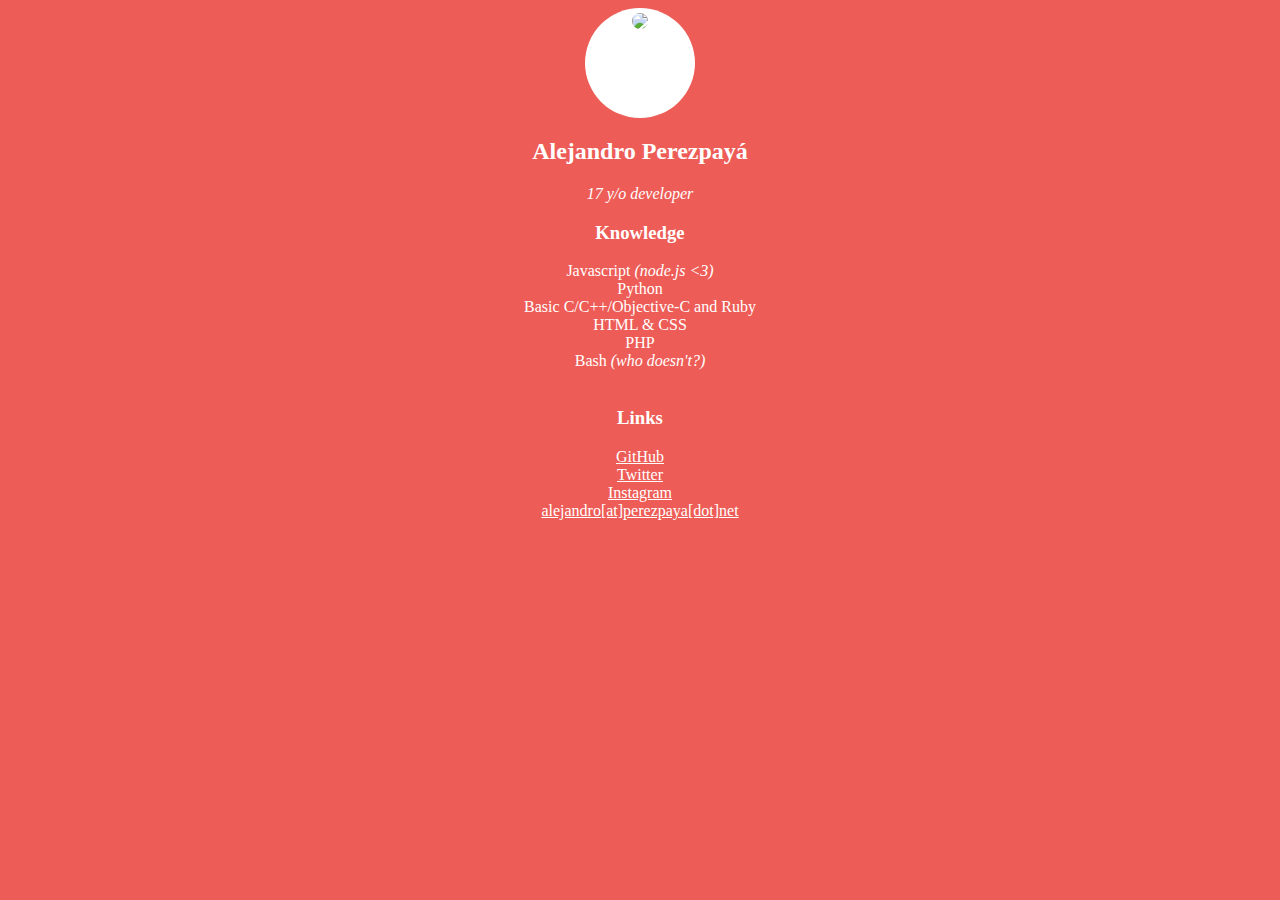
==== index.html @ 9f9b95cb ";) We are done" ====
<!DOCTYPE html>

<head>

	<title>Portfolio</title>	
	<link rel="stylesheet" type="text/css" href="static/main.css">
	<link href="http://netdna.bootstrapcdn.com/font-awesome/3.2.1/css/font-awesome.css" rel="stylesheet">
	<meta charset="utf-8"></meta>
</head>

<body>
	<div class="center">
		<div class="pic container center">
			<img class="pic img" src="https://1.gravatar.com/avatar/26d422cd4c97825be26677fabf97ff17?s=100" />
		</div>
		<h2 class="white">Alejandro Perezpayá</h2>
		<p class="white light"><italic>17 y/o developer</italic></p>
		<div class="links white">
			<h3>Knowledge</h3>
			<li>Javascript <italic>(node.js <3)</italic></li>
			<li>Python</li>
			<li>Basic C/C++/Objective-C and Ruby</li>
			<li>HTML & CSS</li>
			<li>PHP</li>
			<li>Bash <italic>(who doesn't?)</italic></li>
		</div>
	</div>
	<br />
	<div class="center">
		
		<div class="links white">
			<h3>Links</h3>
			<li><a href="http://github.com/alexperezpaya"><i class="icon-github-alt"></i>  GitHub</a></li>
			<li><a href="http://twitter.com/alexdev_"><i class="icon-twitter"></i>  Twitter</a></li>
			<li><a href="http://instagram.com/alexdev_"><i class="icon-instagram"></i>  Instagram</a></li>
			<li><a href="mailto:alejandro@perezpaya.net"><i class="icon-envelope"></i>  alejandro[at]perezpaya[dot]net</a></li>

		</div>

	</div>

</body>
---- static/main.css ----
body {

	font-family: "Exo";
	background-color: #ED5C56;

}

.center {

	margin: 0 auto;
	text-align: center;

}

.white {
	color: white;
}

.pic.img {
	border-color: white;
	border-width: 5px;
	border-radius: 100px;
	padding: 5px;
}

.pic.container {
	
	width: 110px;
	height: 110px;
	background-color: white;
	border-radius: 100px; 

}

italic {
	
	font-style: italic; 

}

.links {
	
	margin: 0 auto;
	list-style: none;

}

a {

	color: white;

}

a:hover{

	color: #E6E6E6;

}
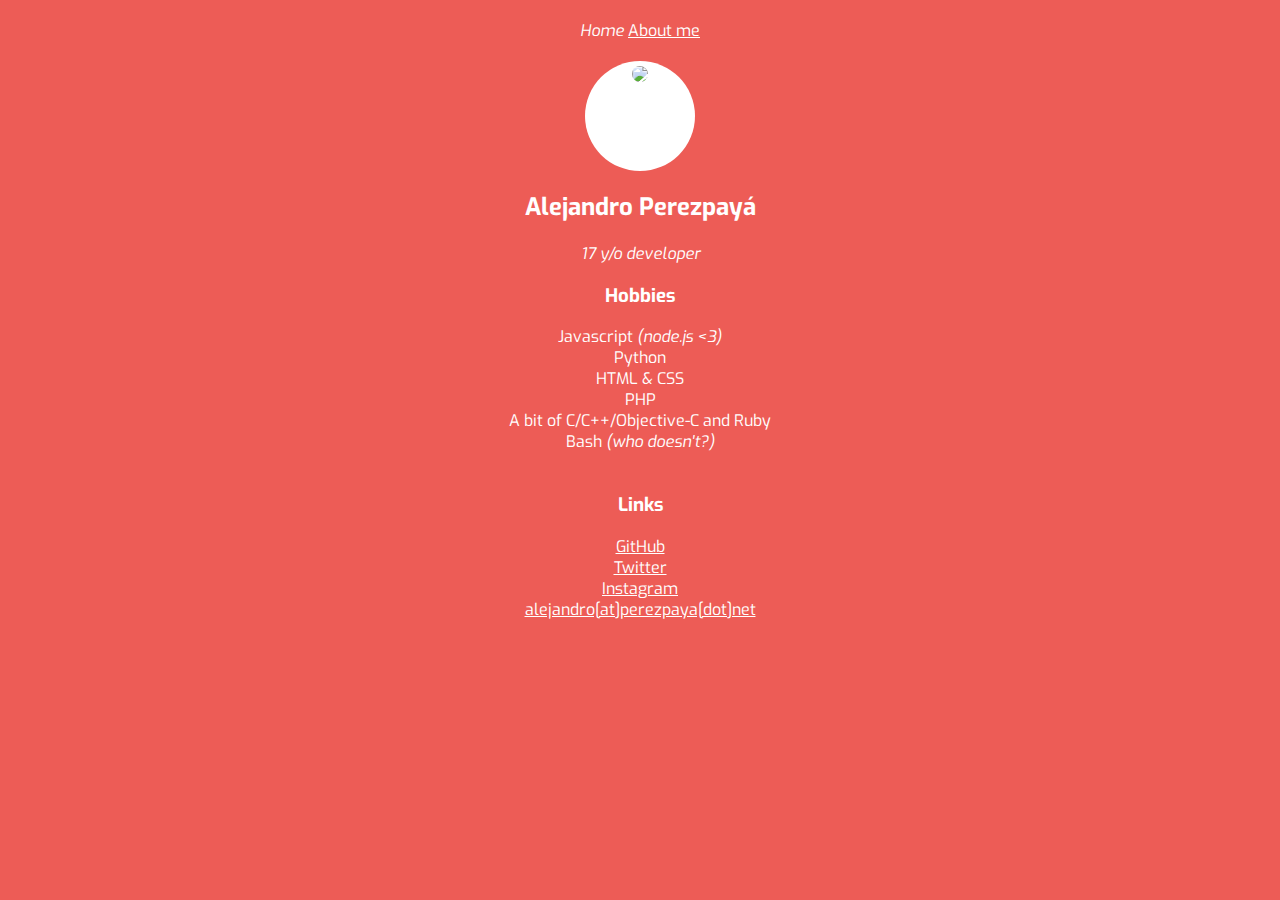
==== commit 83cb3514: "Tab Implementation" ====
--- a/index.html
+++ b/index.html
@@ -2,13 +2,25 @@
 
 <head>
 
-	<title>Portfolio</title>	
+	<meta charset="utf-8"></meta>
+	<meta name="viewport" content="initial-scale=1">
 	<link rel="stylesheet" type="text/css" href="static/main.css">
+	<link href='http://fonts.googleapis.com/css?family=Exo' rel='stylesheet' type='text/css'>
 	<link href="http://netdna.bootstrapcdn.com/font-awesome/3.2.1/css/font-awesome.css" rel="stylesheet">
-	<meta charset="utf-8"></meta>
+
+	<title>Portfolio</title>
+
 </head>
 
 <body>
+	<div class="nav">
+
+		<ul class="nav_tabs">
+			<li class="nav_tab active">Home</li>
+			<li class="nav_tab"><a href="more.html">About me</a></li>
+		</ul>
+
+	</div>
 	<div class="center">
 		<div class="pic container center">
 			<img class="pic img" src="https://1.gravatar.com/avatar/26d422cd4c97825be26677fabf97ff17?s=100" />
@@ -16,19 +28,22 @@
 		<h2 class="white">Alejandro Perezpayá</h2>
 		<p class="white light"><italic>17 y/o developer</italic></p>
 		<div class="links white">
-			<h3>Knowledge</h3>
+			<h3>Hobbies</h3>
 			<li>Javascript <italic>(node.js <3)</italic></li>
 			<li>Python</li>
-			<li>Basic C/C++/Objective-C and Ruby</li>
 			<li>HTML & CSS</li>
 			<li>PHP</li>
+			<li>A bit of C/C++/Objective-C and Ruby</li>
 			<li>Bash <italic>(who doesn't?)</italic></li>
 		</div>
 	</div>
+
 	<br />
+	
 	<div class="center">
 		
 		<div class="links white">
+			
 			<h3>Links</h3>
 			<li><a href="http://github.com/alexperezpaya"><i class="icon-github-alt"></i>  GitHub</a></li>
 			<li><a href="http://twitter.com/alexdev_"><i class="icon-twitter"></i>  Twitter</a></li>
--- a/static/main.css
+++ b/static/main.css
@@ -1,6 +1,6 @@
 body {
 
-	font-family: "Exo";
+	font-family: 'Exo', 'Helvetica Neue', 'Helvetica', sans-serif;
 	background-color: #ED5C56;
 
 }
@@ -53,6 +53,35 @@
 
 a:hover{
 
-	color: #E6E6E6;
+	font-style: italic;
 
+}
+
+li {
+	list-style: none;
+	color: white;
+}
+
+li.nav_tab:hover {
+	color: #ffffff;
+	font-style: italic;
+}
+
+li.active {
+	font-style: italic;
+}
+
+ul.nav_tabs {
+	list-style-type: none;
+	margin: 10px 10px;
+	padding: 10px;
+	text-align: center;
+}
+
+ul.stuff {
+	list-style-type: none;
+}
+
+ul.nav_tabs li.nav_tab {
+	display: inline;
 }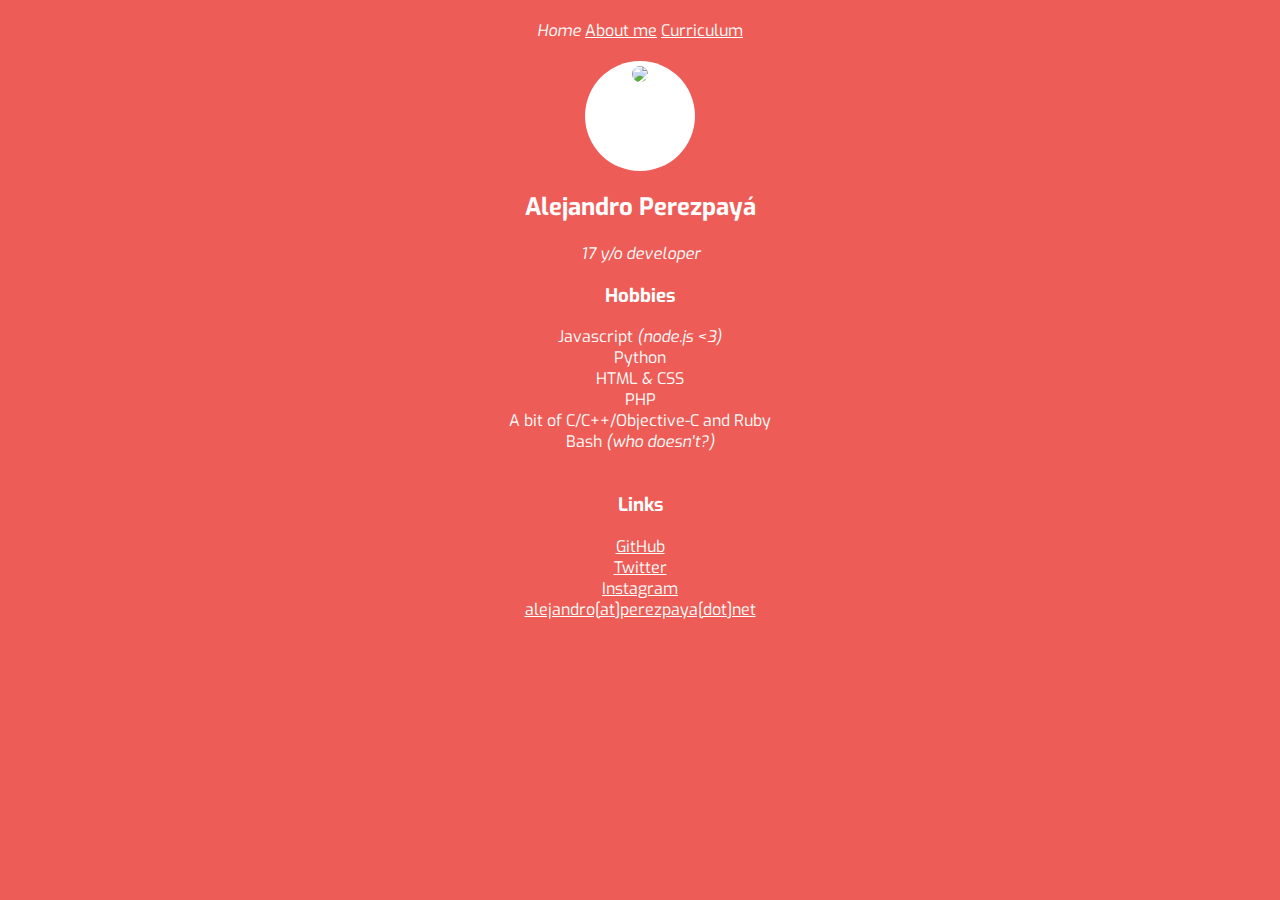
==== commit ebd033f7: "Added cv" ====
--- a/index.html
+++ b/index.html
@@ -18,6 +18,7 @@
 		<ul class="nav_tabs">
 			<li class="nav_tab active">Home</li>
 			<li class="nav_tab"><a href="more.html">About me</a></li>
+			<li class="nav_tab"><a href="cv.pdf" target="_blank">Curriculum</a></li>
 		</ul>
 
 	</div>
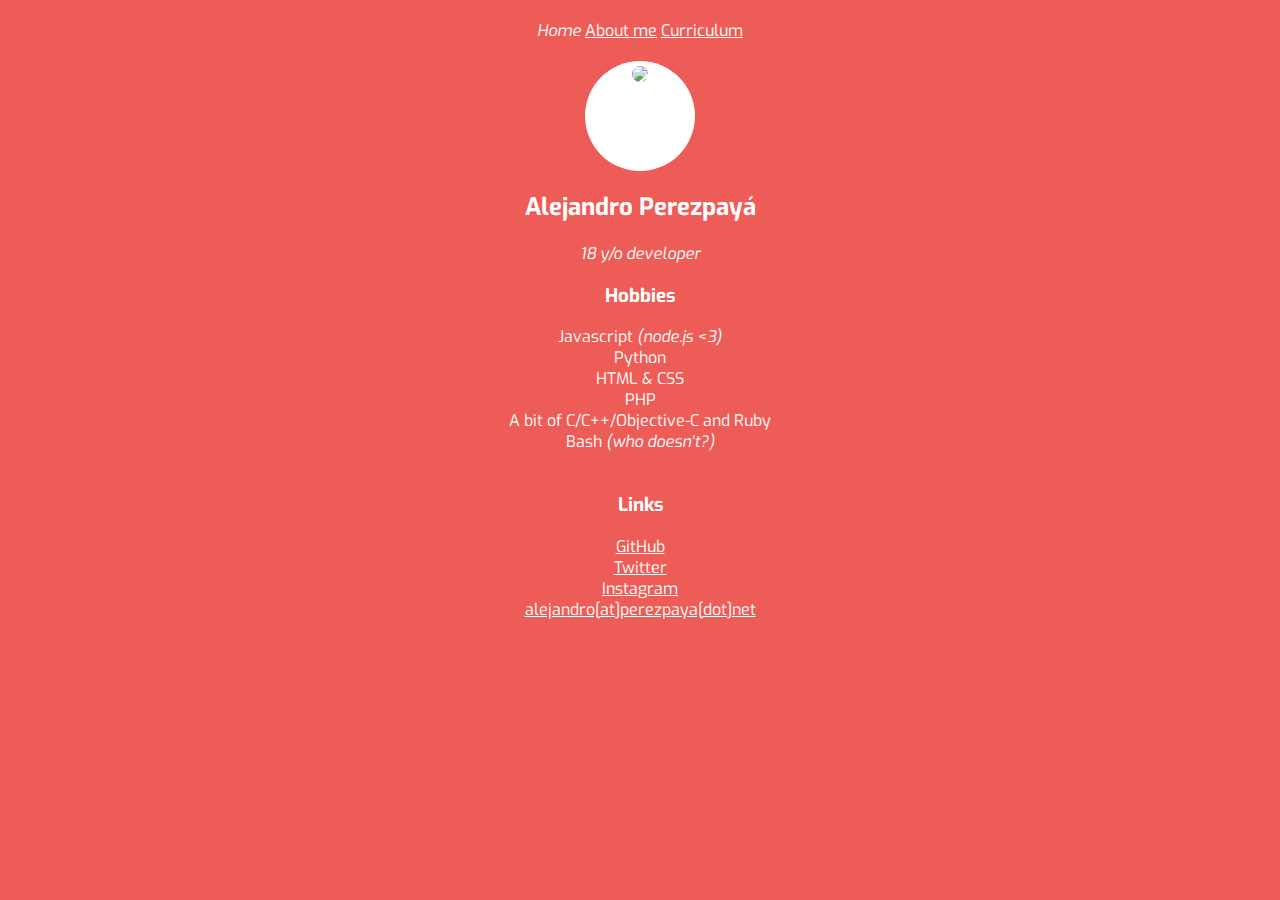
==== commit b17b2030: "Added cv" ====
--- a/index.html
+++ b/index.html
@@ -27,7 +27,7 @@
 			<img class="pic img" src="https://1.gravatar.com/avatar/26d422cd4c97825be26677fabf97ff17?s=100" />
 		</div>
 		<h2 class="white">Alejandro Perezpayá</h2>
-		<p class="white light"><italic>17 y/o developer</italic></p>
+		<p class="white light"><italic>18 y/o developer</italic></p>
 		<div class="links white">
 			<h3>Hobbies</h3>
 			<li>Javascript <italic>(node.js <3)</italic></li>
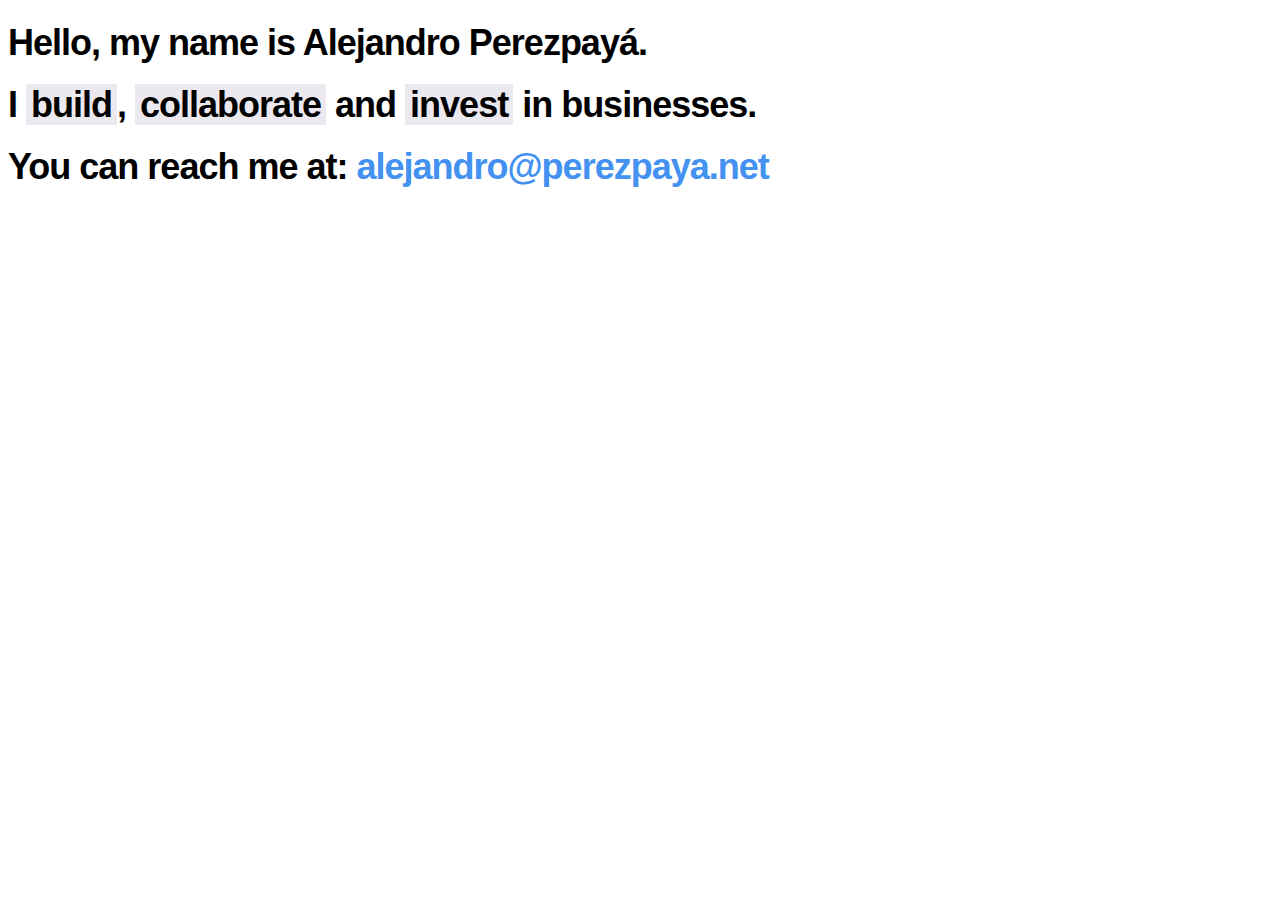
==== commit 83e9cfca: "Update index.html" ====
--- a/index.html
+++ b/index.html
@@ -1,58 +1,39 @@
 <!DOCTYPE html>
 
-<head>
+<html>
+  <head>
+    <meta charset="utf-8" />
+    <meta name="viewport" content="initial-scale=1">
+    <style>
+      body {
+        font-family: helvetica,geneva,arial,sans-serif;
+        font-size: 18px;
+        line-height: 38px;
+        letter-spacing: -1px;
+        font-weight: bold;
+      }
 
-	<meta charset="utf-8"></meta>
-	<meta name="viewport" content="initial-scale=1">
-	<link rel="stylesheet" type="text/css" href="static/main.css">
-	<link href='http://fonts.googleapis.com/css?family=Exo' rel='stylesheet' type='text/css'>
-	<link href="http://netdna.bootstrapcdn.com/font-awesome/3.2.1/css/font-awesome.css" rel="stylesheet">
+      a {
+        color: #4392F1;
+        text-decoration: none;
+      }
 
-	<title>Portfolio</title>
+      a:hover {
+        text-decoration: underline;
+      }
 
-</head>
+      u {
+        text-decoration: none;
+        background-color: #ECE8EF;
+        background-clip: padding-box;
+        padding: 0 5px;
+      }
+    </style>
+  </head>
 
-<body>
-	<div class="nav">
-
-		<ul class="nav_tabs">
-			<li class="nav_tab active">Home</li>
-			<li class="nav_tab"><a href="more.html">About me</a></li>
-			<li class="nav_tab"><a href="cv.pdf" target="_blank">Curriculum</a></li>
-		</ul>
-
-	</div>
-	<div class="center">
-		<div class="pic container center">
-			<img class="pic img" src="https://1.gravatar.com/avatar/26d422cd4c97825be26677fabf97ff17?s=100" />
-		</div>
-		<h2 class="white">Alejandro Perezpayá</h2>
-		<p class="white light"><italic>18 y/o developer</italic></p>
-		<div class="links white">
-			<h3>Hobbies</h3>
-			<li>Javascript <italic>(node.js <3)</italic></li>
-			<li>Python</li>
-			<li>HTML & CSS</li>
-			<li>PHP</li>
-			<li>A bit of C/C++/Objective-C and Ruby</li>
-			<li>Bash <italic>(who doesn't?)</italic></li>
-		</div>
-	</div>
-
-	<br />
-	
-	<div class="center">
-		
-		<div class="links white">
-			
-			<h3>Links</h3>
-			<li><a href="http://github.com/alexperezpaya"><i class="icon-github-alt"></i>  GitHub</a></li>
-			<li><a href="http://twitter.com/alexdev_"><i class="icon-twitter"></i>  Twitter</a></li>
-			<li><a href="http://instagram.com/alexdev_"><i class="icon-instagram"></i>  Instagram</a></li>
-			<li><a href="mailto:alejandro@perezpaya.net"><i class="icon-envelope"></i>  alejandro[at]perezpaya[dot]net</a></li>
-
-		</div>
-
-	</div>
-
-</body>+  <body>
+    <h1>Hello, my name is Alejandro Perezpayá.</h1>
+    <h1>I <u>build</u>, <u>collaborate</u> and <u>invest</u> in businesses.</h1>
+    <h1>You can reach me at: <a href="mailto:alejandro@perezpaya.net">alejandro@perezpaya.net</a></h1>
+  </body>
+</html>
